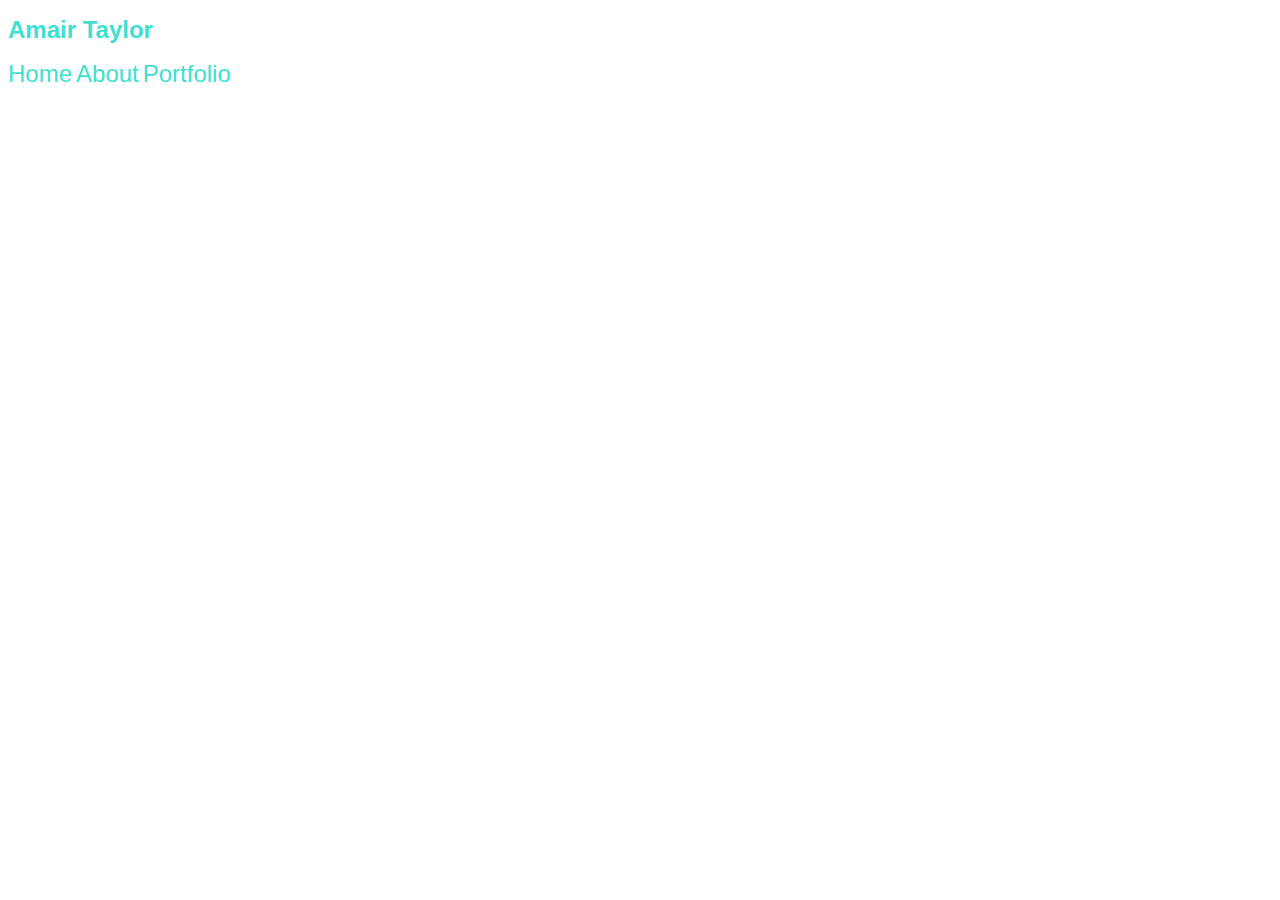
==== about.html @ a4e92bf8 "add files" ====
<!DOCTYPE html>
<html lang="en">
<head>
    <meta charset="UTF-8">
    <meta http-equiv="X-UA-Compatible" content="IE=edge">
    <meta name="viewport" content="width=device-width, initial-scale=1.0">
    <link rel="stylesheet" href="style.css">
    <script defer src="javascript.js"></script>
    <title>My Personal Website</title>
</head>
<body>
    <nav>
        <h1 id="anchor"> Amair Taylor</h1>
            <a href="index.html">Home</a>
            <a href="about.html">About</a>
            <a href="portfolio.html">Portfolio</a>
    </nav>
</body>
</html>
---- style.css ----
h1 {
    text-align: left;
    color: turquoise;
    font-size: x-large;
    font-family: 'Lucida Sans', 'Lucida Sans Regular', 'Lucida Grande', 'Lucida Sans Unicode', Geneva, Verdana, sans-serif;
} 

h2 {
    text-decoration: underline;
}
.intro {
    background-color: turquoise;
    color: white;
    padding: 4% 12% 16% 12%;
    font-family: 'Lucida Sans', 'Lucida Sans Regular', 'Lucida Grande', 'Lucida Sans Unicode', Geneva, Verdana, sans-serif;
}

p {
    color: white;
    font-family: 'Lucida Sans', 'Lucida Sans Regular', 'Lucida Grande', 'Lucida Sans Unicode', Geneva, Verdana, sans-serif;
    line-height: 1.9;
}

/* .buttons {
    text-transform: capitalize;
    text-align: right;
    font-family: 'Lucida Sans', 'Lucida Sans Regular', 'Lucida Grande', 'Lucida Sans Unicode', Geneva, Verdana, sans-serif;
} */

.quote {
    font-size: larger;
    line-height: 2.9;

}

a:link, a:visited {
    color: turquoise;
    text-decoration: none;
    font-size: x-large;
    font-family: 'Lucida Sans', 'Lucida Sans Regular', 'Lucida Grande', 'Lucida Sans Unicode', Geneva, Verdana, sans-serif;

}
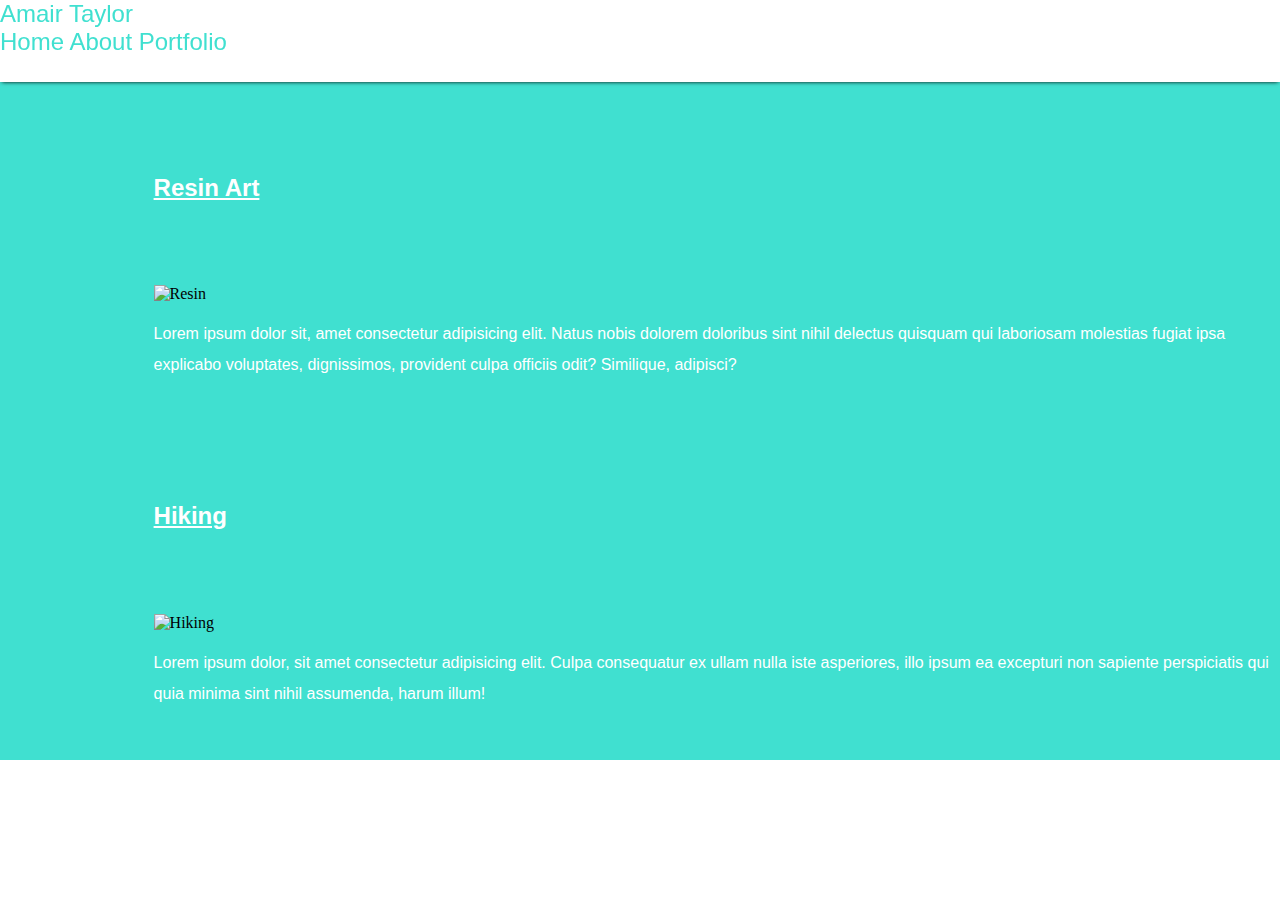
==== commit 9449c86c: "changed photos" ====
--- a/about.html
+++ b/about.html
@@ -9,11 +9,26 @@
     <title>My Personal Website</title>
 </head>
 <body>
-    <nav>
-        <h1 id="anchor"> Amair Taylor</h1>
-            <a href="index.html">Home</a>
-            <a href="about.html">About</a>
-            <a href="portfolio.html">Portfolio</a>
-    </nav>
+    <header>
+        <span class="name">Amair Taylor</span>
+        <nav class="buttons">
+                <a href="index.html">Home</a>
+                <a href="about.html">About</a>
+                <a href="portfolio.html">Portfolio</a>
+        </nav>
+    </header>
+    <div class="hobbies">
+        <section>
+            <h2 class="firsthobby">Resin Art</h2>
+            <img src="https://modpodgerocksblog.com/wp-content/uploads/2021/05/Resin-coasters-feature-image.jpg.webp" alt="Resin" width="240" height="200">
+            <p>Lorem ipsum dolor sit, amet consectetur adipisicing elit. Natus nobis dolorem doloribus sint nihil delectus quisquam qui laboriosam molestias fugiat ipsa explicabo voluptates, dignissimos, provident culpa officiis odit? Similique, adipisci?</p>
+        </section>
+        <section>
+            <h2 class="secondhobby">Hiking</h2>
+            <img src="https://t3.ftcdn.net/jpg/02/57/31/24/360_F_257312400_jlEFc1TwqVhU6EHbaxFudsWq2VKPOtAy.jpg" alt="Hiking" width="240" height="200">
+            <p>Lorem ipsum dolor, sit amet consectetur adipisicing elit. Culpa consequatur ex ullam nulla iste asperiores, illo ipsum ea excepturi non sapiente perspiciatis qui quia minima sint nihil assumenda, harum illum!</p>
+        </section>
+    </div>
+
 </body>
 </html>--- a/style.css
+++ b/style.css
@@ -1,17 +1,36 @@
-h1 {
-    text-align: left;
-    color: turquoise;
+header {
+    top: 0;
+    margin: 0;
+    display: block;
+    box-sizing: border-box;
+    background-color: white;
+    position: fixed;
+    width: 100%;
+    box-shadow: 0 2px 4px -2px;
+    padding-bottom: 2%;
     font-size: x-large;
     font-family: 'Lucida Sans', 'Lucida Sans Regular', 'Lucida Grande', 'Lucida Sans Unicode', Geneva, Verdana, sans-serif;
 } 
 
+body {
+    margin: 0;
+    background: white;
+}
+
+.name {
+    color: turquoise;
+    margin-top: 0;
+}
+
 h2 {
     text-decoration: underline;
+    padding-top: 2%
+   
 }
 .intro {
     background-color: turquoise;
     color: white;
-    padding: 4% 12% 16% 12%;
+    padding: 8% 12% 16% 12%;
     font-family: 'Lucida Sans', 'Lucida Sans Regular', 'Lucida Grande', 'Lucida Sans Unicode', Geneva, Verdana, sans-serif;
 }
 
@@ -19,18 +38,14 @@
     color: white;
     font-family: 'Lucida Sans', 'Lucida Sans Regular', 'Lucida Grande', 'Lucida Sans Unicode', Geneva, Verdana, sans-serif;
     line-height: 1.9;
+    background-color: turquoise;
+    padding-left: 12%; 
+    padding-bottom: 4%; 
 }
-
-/* .buttons {
-    text-transform: capitalize;
-    text-align: right;
-    font-family: 'Lucida Sans', 'Lucida Sans Regular', 'Lucida Grande', 'Lucida Sans Unicode', Geneva, Verdana, sans-serif;
-} */
 
 .quote {
     font-size: larger;
     line-height: 2.9;
-
 }
 
 a:link, a:visited {
@@ -38,7 +53,41 @@
     text-decoration: none;
     font-size: x-large;
     font-family: 'Lucida Sans', 'Lucida Sans Regular', 'Lucida Grande', 'Lucida Sans Unicode', Geneva, Verdana, sans-serif;
-
 }
 
+.firsthobby {
+    color: white;
+    padding: 12% 12% 4% 12%;
+    font-family: 'Lucida Sans', 'Lucida Sans Regular', 'Lucida Grande', 'Lucida Sans Unicode', Geneva, Verdana, sans-serif;
+}
 
+.secondhobby {
+    color: white;
+    padding: 4% 12% 4% 12%;
+    font-family: 'Lucida Sans', 'Lucida Sans Regular', 'Lucida Grande', 'Lucida Sans Unicode', Geneva, Verdana, sans-serif;
+}
+
+.hobbies {
+    background: turquoise;
+}
+
+.projects {
+    background: turquoise;
+}
+
+.firstproject {
+    color: white;
+    padding: 12% 12% 4% 12%;
+    font-family: 'Lucida Sans', 'Lucida Sans Regular', 'Lucida Grande', 'Lucida Sans Unicode', Geneva, Verdana, sans-serif;
+}
+
+.secondproject {
+    color: white;
+    padding: 4% 12% 4% 12%;
+    font-family: 'Lucida Sans', 'Lucida Sans Regular', 'Lucida Grande', 'Lucida Sans Unicode', Geneva, Verdana, sans-serif;
+}
+
+img {
+    padding-left: 12%;
+    padding-top: 1%;
+}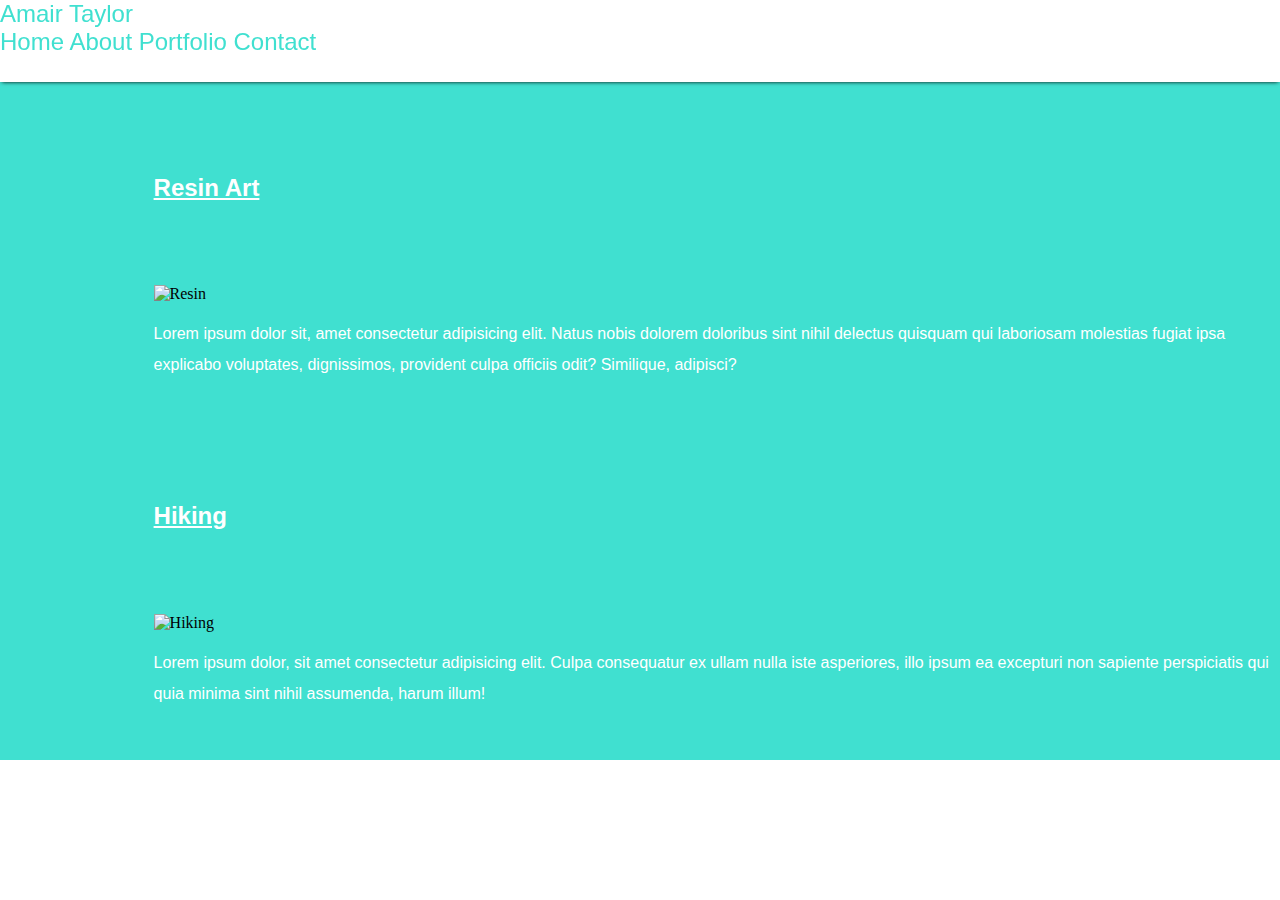
==== commit 96a08d74: "created contact form" ====
--- a/about.html
+++ b/about.html
@@ -15,6 +15,7 @@
                 <a href="index.html">Home</a>
                 <a href="about.html">About</a>
                 <a href="portfolio.html">Portfolio</a>
+                <a href="contact.html">Contact</a>
         </nav>
     </header>
     <div class="hobbies">
